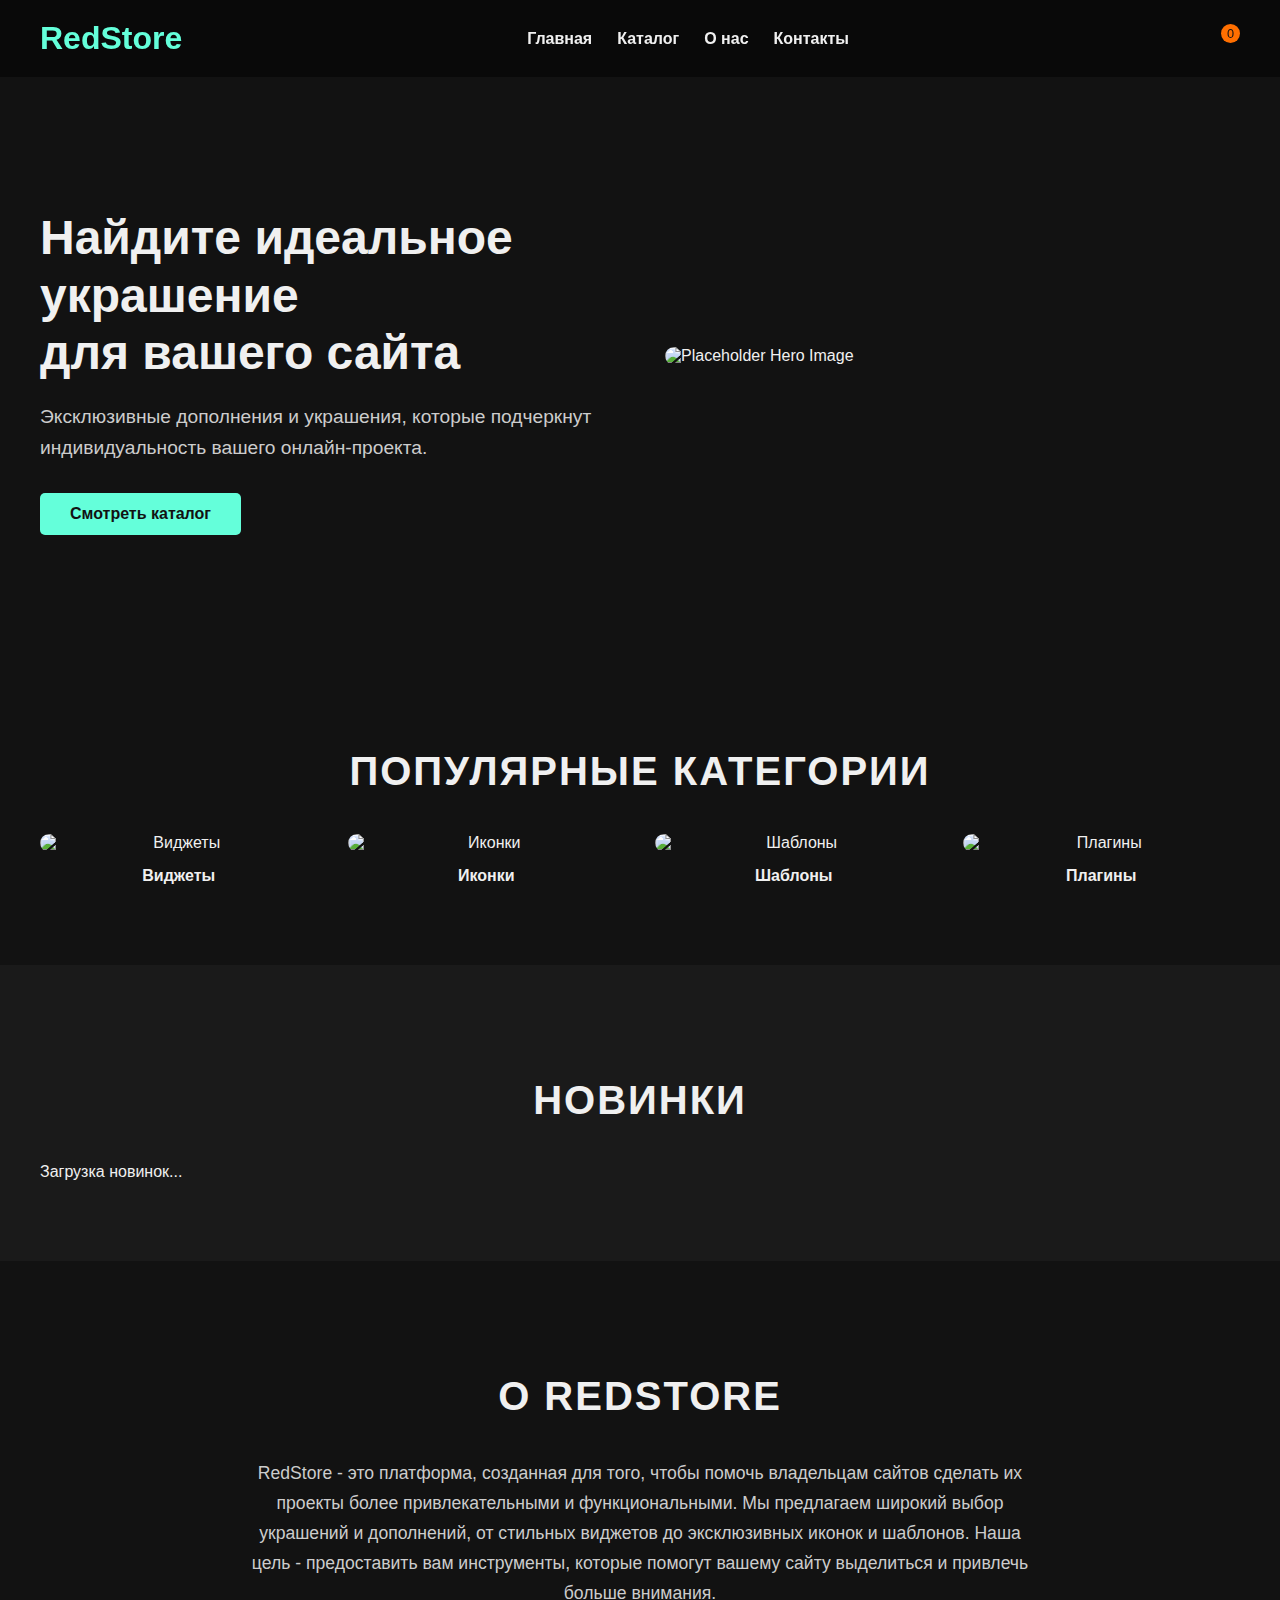
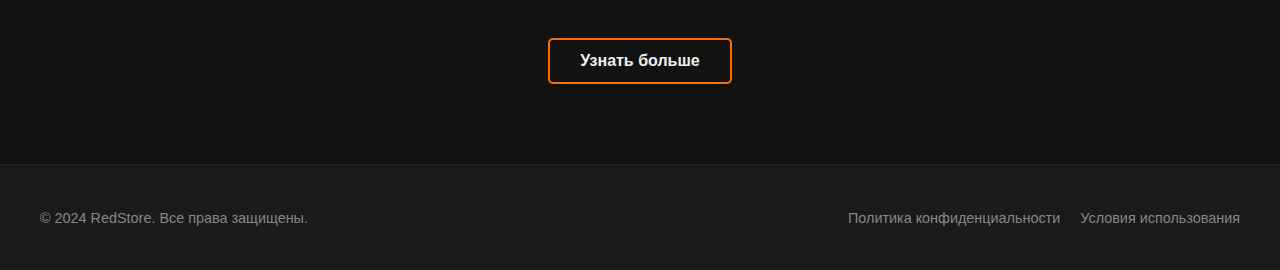
==== frontend/public/index.html @ 4d2565e5 "Update index.html" ====
<!DOCTYPE html>
<html lang="ru">
<head>
    <meta charset="UTF-8">
    <meta name="viewport" content="width=device-width, initial-scale=1.0">
    <title>RedStore - Украшения и дополнения для вашего сайта</title>
    <link rel="stylesheet" href="assets/css/style.css">
    <link rel="icon" href="assets/img/favicon.ico" type="image/x-icon"> <!-- Фавикон (позже замените) -->
</head>
<body>

    <header class="header">
        <div class="container header__container">
            <a href="/" class="logo">RedStore</a>
            <nav class="nav">
                <ul class="nav__list">
                    <li class="nav__item"><a href="/" class="nav__link">Главная</a></li>
                    <li class="nav__item"><a href="/catalog.html" class="nav__link">Каталог</a></li>
                    <li class="nav__item"><a href="#" class="nav__link">О нас</a></li>
                    <li class="nav__item"><a href="#" class="nav__link">Контакты</a></li>
                </ul>
            </nav>
            <div class="header__actions">
                <button class="search-button" aria-label="Поиск"><i class="icon-search"></i></button> <!-- Иконка поиска (добавим позже или используем SVG) -->
                <a href="#" class="cart-button" aria-label="Корзина"><i class="icon-cart"></i> <span class="cart-count">0</span></a> <!-- Иконка корзины (добавим позже или используем SVG) -->
            </div>
        </div>
    </header>

    <main class="main">
        <section class="hero">
            <div class="container hero__container">
                <div class="hero__content">
                    <h1 class="hero__title">Найдите идеальное украшение <br> для вашего сайта</h1>
                    <p class="hero__description">Эксклюзивные дополнения и украшения, которые подчеркнут индивидуальность вашего онлайн-проекта.</p>
                    <a href="/catalog.html" class="button button--primary">Смотреть каталог</a>
                </div>
                <div class="hero__image">
                    <img src="assets/img/hero-placeholder.png" alt="Placeholder Hero Image"> <!-- Замените на подходящее изображение -->
                </div>
            </div>
        </section>

        <section class="featured-categories">
            <div class="container featured-categories__container">
                <h2 class="section-title">Популярные категории</h2>
                <ul class="categories-list">
                    <!-- Категории будут загружены из JS -->
                </ul>
            </div>
        </section>

        <section class="new-arrivals">
            <div class="container new-arrivals__container">
                <h2 class="section-title">Новинки</h2>
                <div class="products-grid" id="homepage-products-grid"> <!-- Добавил id для JS -->
                    <!-- Товары будут загружены из JS -->
                    <div class="loading-message">Загрузка новинок...</div>
                </div>
            </div>
        </section>

        <section class="about-us">
            <div class="container about-us__container">
                <div class="about-us__content">
                    <h2 class="section-title">О RedStore</h2>
                    <p class="about-us__text">RedStore - это платформа, созданная для того, чтобы помочь владельцам сайтов сделать их проекты более привлекательными и функциональными. Мы предлагаем широкий выбор украшений и дополнений, от стильных виджетов до эксклюзивных иконок и шаблонов. Наша цель - предоставить вам инструменты, которые помогут вашему сайту выделиться и привлечь больше внимания.</p>
                    <a href="#" class="button button--secondary">Узнать больше</a>
                </div>
            </div>
        </section>
    </main>

    <footer class="footer">
        <div class="container footer__container">
            <p class="footer__copyright">© 2024 RedStore. Все права защищены.</p>
            <nav class="footer__nav">
                <ul class="footer__nav-list">
                    <li class="footer__nav-item"><a href="#" class="footer__nav-link">Политика конфиденциальности</a></li>
                    <li class="footer__nav-item"><a href="#" class="footer__nav-link">Условия использования</a></li>
                </ul>
            </nav>
        </div>
    </footer>

    <script src="assets/js/main.js"></script>
</body>
</html>
---- frontend/public/assets/css/style.css ----
/* Общие стили и переменные */
:root {
    --color-background: #121212; /* Темный фон */
    --color-text-primary: #f0f0f0; /* Основной текст */
    --color-accent-primary: #64ffda; /* Яркий акцентный цвет (бирюзовый) - можно заменить на другой неоновый цвет */
    --color-accent-secondary: #ff6f00; /* Второй акцентный цвет (оранжевый) - можно заменить на другой неоновый цвет */
    --font-family-primary: 'Arial', sans-serif; /* Основной шрифт */
    --container-width: 1200px;
}

body {
    font-family: var(--font-family-primary);
    background-color: var(--color-background);
    color: var(--color-text-primary);
    margin: 0;
    padding: 0;
    box-sizing: border-box;
}

.container {
    max-width: var(--container-width);
    margin: 0 auto;
    padding-left: 20px;
    padding-right: 20px;
}

.section-title {
    font-size: 2.5rem;
    font-weight: bold;
    margin-bottom: 40px;
    text-align: center;
    text-transform: uppercase; /* Можно добавить, чтобы было в стиле cyberpunk.net */
    letter-spacing: 2px; /* Можно добавить, чтобы было в стиле cyberpunk.net */
}

.button {
    display: inline-block;
    padding: 12px 30px;
    border-radius: 5px;
    text-decoration: none;
    font-weight: bold;
    transition: background-color 0.3s ease;
    border: none;
    cursor: pointer;
    text-align: center;
}

.button--primary {
    background-color: var(--color-accent-primary);
    color: var(--color-background);
}

.button--primary:hover {
    background-color: color-mix(in srgb, var(--color-accent-primary) 80%, black); /* Немного затемняем при наведении */
}

.button--secondary {
    background-color: transparent;
    color: var(--color-text-primary);
    border: 2px solid var(--color-accent-secondary);
}

.button--secondary:hover {
    background-color: var(--color-accent-secondary);
    color: var(--color-background);
}


/* Стили для шапки */
.header {
    background-color: rgba(0, 0, 0, 0.5); /* Полупрозрачный темный фон для шапки */
    padding: 20px 0;
    position: sticky; /* Фиксированная шапка при прокрутке */
    top: 0;
    z-index: 100; /* Чтобы шапка была поверх всего контента */
}

.header__container {
    display: flex;
    justify-content: space-between;
    align-items: center;
}

.logo {
    font-size: 2rem;
    font-weight: bold;
    color: var(--color-accent-primary);
    text-decoration: none;
}

.nav__list {
    list-style: none;
    padding: 0;
    margin: 0;
    display: flex;
}

.nav__item {
    margin-left: 25px;
}

.nav__link {
    text-decoration: none;
    color: var(--color-text-primary);
    font-weight: bold;
    transition: color 0.3s ease;
}

.nav__link:hover {
    color: var(--color-accent-primary);
}

.header__actions {
    display: flex;
    align-items: center;
}

.search-button,
.cart-button {
    background: none;
    border: none;
    color: var(--color-text-primary);
    font-size: 1.5rem;
    margin-left: 20px;
    cursor: pointer;
    transition: color 0.3s ease;
}

.search-button:hover,
.cart-button:hover {
    color: var(--color-accent-primary);
}

.cart-count {
    display: inline-block;
    background-color: var(--color-accent-secondary);
    color: var(--color-background);
    font-size: 0.8rem;
    padding: 2px 6px;
    border-radius: 50%;
    vertical-align: super;
}


/* Стили для секции Hero */
.hero {
    padding: 100px 0;
}

.hero__container {
    display: flex;
    align-items: center;
    gap: 50px; /* Расстояние между контентом и изображением */
}

.hero__content {
    flex: 1; /* Занимает доступное пространство */
}

.hero__title {
    font-size: 3rem;
    font-weight: bold;
    margin-bottom: 20px;
    line-height: 1.2;
}

.hero__description {
    font-size: 1.2rem;
    line-height: 1.6;
    margin-bottom: 30px;
    color: #ccc; /* Более приглушенный цвет для описания */
}

.hero__image {
    flex: 1;
    max-width: 50%; /* Ограничиваем максимальную ширину изображения */
}

.hero__image img {
    display: block; /* Убираем отступ снизу у inline-block элементов */
    width: 100%;
    border-radius: 10px; /* Скругление углов изображения */
}


/* Стили для секции Featured Categories */
.featured-categories {
    padding: 80px 0;
}

.categories-list {
    list-style: none;
    padding: 0;
    margin: 0;
    display: grid;
    grid-template-columns: repeat(auto-fit, minmax(200px, 1fr)); /* Адаптивная сетка категорий */
    gap: 30px;
}

.category-item {
    text-align: center;
}

.category-link {
    display: block;
    text-decoration: none;
    color: var(--color-text-primary);
    transition: transform 0.3s ease;
}

.category-link:hover {
    transform: scale(1.05); /* Небольшое увеличение при наведении */
}

.category-item img {
    display: block;
    width: 100%;
    border-radius: 10px;
    margin-bottom: 15px;
}

.category-name {
    font-weight: bold;
    display: block;
}


/* Стили для секции New Arrivals */
.new-arrivals {
    padding: 80px 0;
    background-color: #1a1a1a; /* Чуть более светлый фон для секции новинок */
}

.products-grid {
    display: grid;
    grid-template-columns: repeat(auto-fit, minmax(250px, 1fr)); /* Адаптивная сетка товаров */
    gap: 30px;
}

.product-card {
    background-color: #222; /* Карточки товаров немного светлее фона секции */
    border-radius: 10px;
    overflow: hidden; /* Обрезаем контент, выходящий за границы borderRadius */
    transition: transform 0.3s ease, box-shadow 0.3s ease;
}

.product-card:hover {
    transform: translateY(-5px); /* Поднимаем карточку при наведении */
    box-shadow: 0 10px 20px rgba(0, 0, 0, 0.4); /* Добавляем тень при наведении */
}

.product-card__link {
    display: block;
    text-decoration: none;
    color: var(--color-text-primary);
    padding: 20px;
}

.product-card__image {
    display: block;
    width: 100%;
    border-radius: 10px;
    margin-bottom: 15px;
}

.product-card__title {
    font-size: 1.2rem;
    font-weight: bold;
    margin-bottom: 10px;
}

.product-card__price {
    font-size: 1rem;
    color: var(--color-accent-primary);
    font-weight: bold;
}


/* Стили для секции About Us */
.about-us {
    padding: 80px 0;
}

.about-us__container {
    display: flex;
    justify-content: center; /* Центрируем контент по горизонтали */
    text-align: center; /* Центрируем текст внутри блока */
}

.about-us__content {
    max-width: 800px; /* Ограничиваем ширину контента */
}

.about-us__text {
    font-size: 1.1rem;
    line-height: 1.7;
    color: #ccc;
    margin-bottom: 30px;
}


/* Стили для футера */
.footer {
    background-color: #1a1a1a;
    padding: 30px 0;
    border-top: 1px solid #222; /* Разделительная линия сверху */
}

.footer__container {
    display: flex;
    justify-content: space-between;
    align-items: center;
}

.footer__copyright {
    font-size: 0.9rem;
    color: #888;
}

.footer__nav-list {
    list-style: none;
    padding: 0;
    margin: 0;
    display: flex;
}

.footer__nav-item {
    margin-left: 20px;
}

.footer__nav-link {
    text-decoration: none;
    color: #888;
    font-size: 0.9rem;
    transition: color 0.3s ease;
}

.footer__nav-link:hover {
    color: var(--color-text-primary);
}


/* Адаптивность (пока базово) */
@media (max-width: 768px) {
    .container {
        padding-left: 15px;
        padding-right: 15px;
    }

    .section-title {
        font-size: 2rem;
        margin-bottom: 30px;
    }

    .hero {
        padding: 60px 0;
    }

    .hero__container {
        flex-direction: column; /* Вертикальное расположение на мобильных */
        text-align: center; /* Центрируем текст на мобильных */
        gap: 30px;
    }

    .hero__image {
        max-width: 80%; /* Уменьшаем ширину изображения на мобильных */
    }

    .featured-categories {
        padding: 60px 0;
    }

    .new-arrivals {
        padding: 60px 0;
    }

    .about-us {
        padding: 60px 0;
    }

    .footer {
        padding: 20px 0;
    }

    .footer__container {
        flex-direction: column;
        text-align: center;
    }

    .footer__nav-list {
        margin-top: 15px;
        justify-content: center;
    }

    .footer__nav-item {
        margin-left: 15px;
        margin-right: 15px;
    }
  }
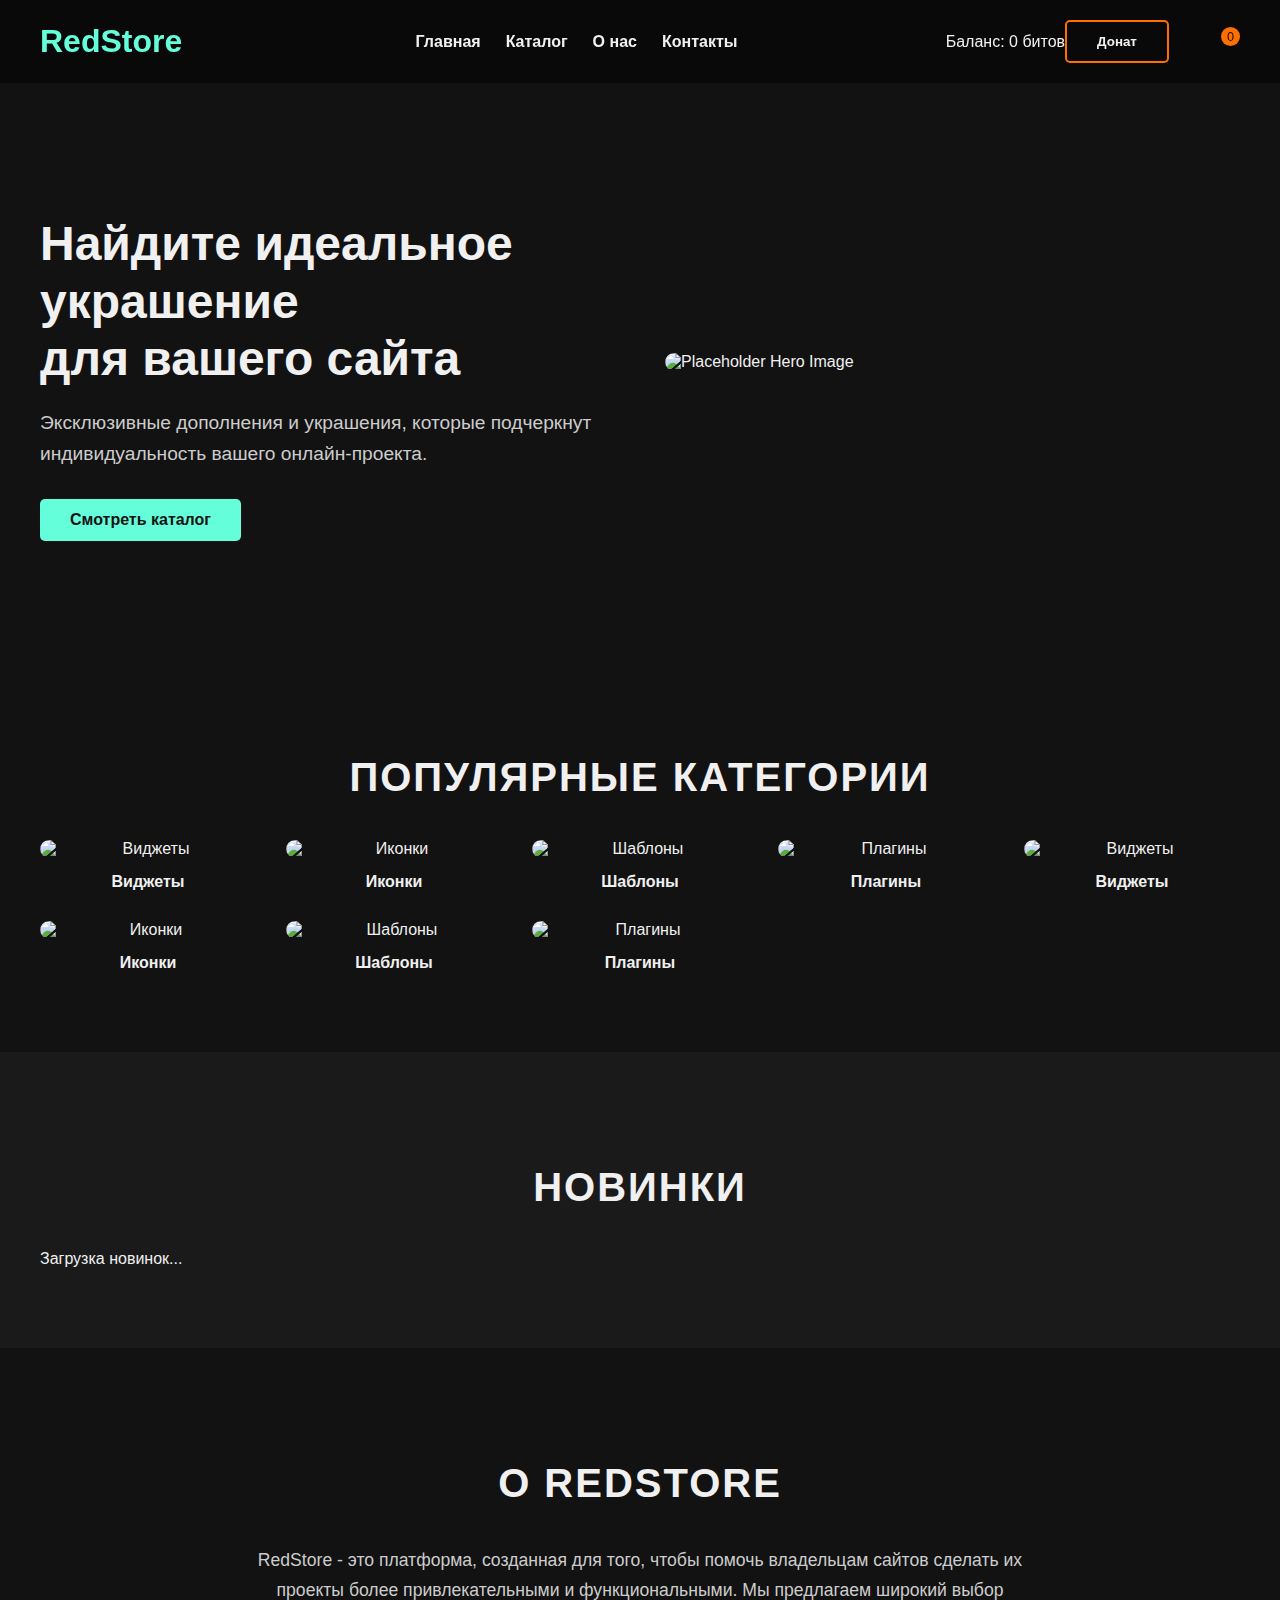
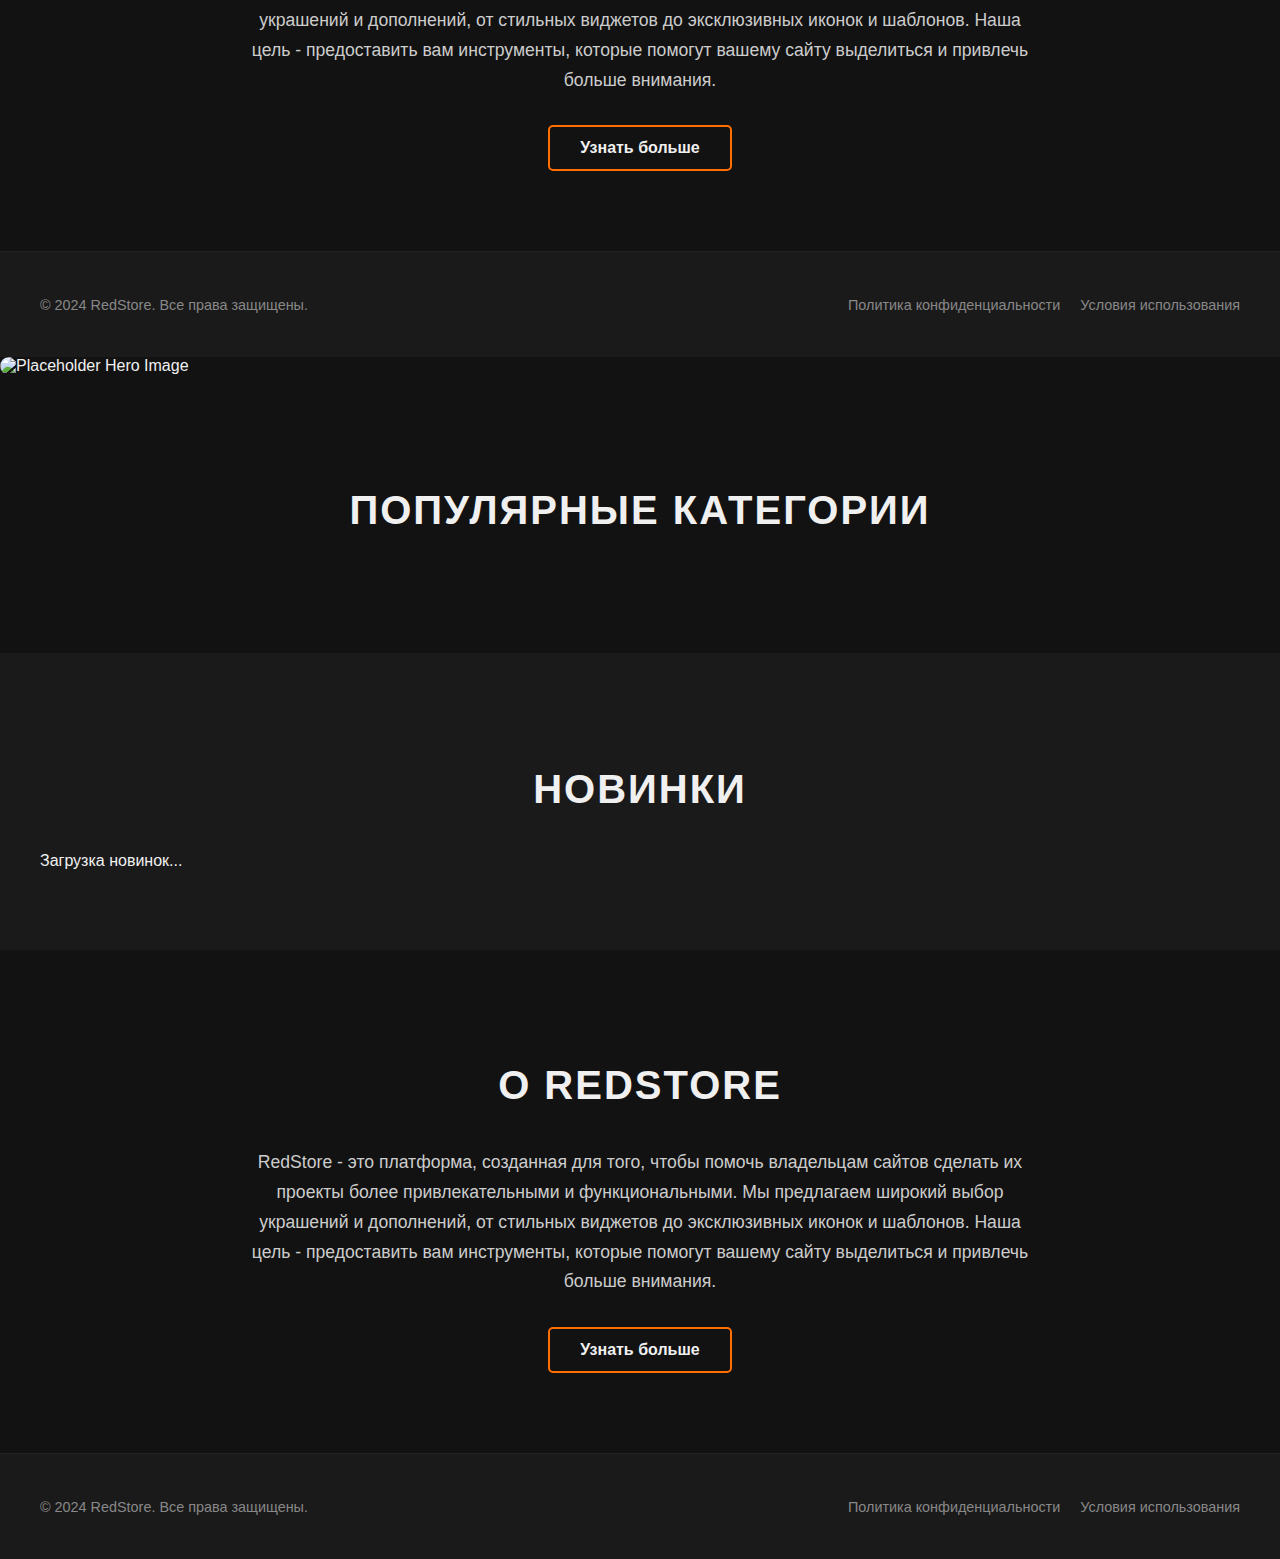
==== commit 26f9a59f: "Update index.html" ====
--- a/frontend/public/index.html
+++ b/frontend/public/index.html
@@ -21,6 +21,8 @@
                 </ul>
             </nav>
             <div class="header__actions">
+                <span class="bits-balance">Баланс: <span id="user-bits">0</span> битов</span> <!-- Placeholder баланса -->
+                <button class="donate-button button button--secondary">Донат</button> <!-- Кнопка Донат -->
                 <button class="search-button" aria-label="Поиск"><i class="icon-search"></i></button> <!-- Иконка поиска (добавим позже или используем SVG) -->
                 <a href="#" class="cart-button" aria-label="Корзина"><i class="icon-cart"></i> <span class="cart-count">0</span></a> <!-- Иконка корзины (добавим позже или используем SVG) -->
             </div>
@@ -85,4 +87,55 @@
 
     <script src="assets/js/main.js"></script>
 </body>
+</html>                </div>
+                <div class="hero__image">
+                    <img src="assets/img/hero-placeholder.png" alt="Placeholder Hero Image"> <!-- Замените на подходящее изображение -->
+                </div>
+            </div>
+        </section>
+
+        <section class="featured-categories">
+            <div class="container featured-categories__container">
+                <h2 class="section-title">Популярные категории</h2>
+                <ul class="categories-list">
+                    <!-- Категории будут загружены из JS -->
+                </ul>
+            </div>
+        </section>
+
+        <section class="new-arrivals">
+            <div class="container new-arrivals__container">
+                <h2 class="section-title">Новинки</h2>
+                <div class="products-grid" id="homepage-products-grid"> <!-- Добавил id для JS -->
+                    <!-- Товары будут загружены из JS -->
+                    <div class="loading-message">Загрузка новинок...</div>
+                </div>
+            </div>
+        </section>
+
+        <section class="about-us">
+            <div class="container about-us__container">
+                <div class="about-us__content">
+                    <h2 class="section-title">О RedStore</h2>
+                    <p class="about-us__text">RedStore - это платформа, созданная для того, чтобы помочь владельцам сайтов сделать их проекты более привлекательными и функциональными. Мы предлагаем широкий выбор украшений и дополнений, от стильных виджетов до эксклюзивных иконок и шаблонов. Наша цель - предоставить вам инструменты, которые помогут вашему сайту выделиться и привлечь больше внимания.</p>
+                    <a href="#" class="button button--secondary">Узнать больше</a>
+                </div>
+            </div>
+        </section>
+    </main>
+
+    <footer class="footer">
+        <div class="container footer__container">
+            <p class="footer__copyright">© 2024 RedStore. Все права защищены.</p>
+            <nav class="footer__nav">
+                <ul class="footer__nav-list">
+                    <li class="footer__nav-item"><a href="#" class="footer__nav-link">Политика конфиденциальности</a></li>
+                    <li class="footer__nav-item"><a href="#" class="footer__nav-link">Условия использования</a></li>
+                </ul>
+            </nav>
+        </div>
+    </footer>
+
+    <script src="assets/js/main.js"></script>
+</body>
 </html>
--- a/frontend/public/assets/css/style.css
+++ b/frontend/public/assets/css/style.css
@@ -110,6 +110,10 @@
     color: var(--color-accent-primary);
 }
 
+.nav__link--active {
+    color: var(--color-accent-primary); /* Выделение активной ссылки */
+}
+
 .header__actions {
     display: flex;
     align-items: center;
@@ -340,6 +344,33 @@
 }
 
 
+/* Стили для страницы каталога */
+
+/* Стили для секции Catalog Hero */
+.catalog-hero {
+    padding: 80px 0 60px 0; /* Меньше отступа снизу, чем у main hero */
+    text-align: center;
+}
+
+.catalog-hero__container {
+    max-width: 800px; /* Ограничиваем ширину контента */
+    margin: 0 auto;
+}
+
+.catalog-hero__title {
+    font-size: 3rem;
+    font-weight: bold;
+    margin-bottom: 20px;
+    line-height: 1.2;
+}
+
+.catalog-hero__description {
+    font-size: 1.2rem;
+    line-height: 1.6;
+    color: #ccc;
+}
+
+
 /* Адаптивность (пока базово) */
 @media (max-width: 768px) {
     .container {
@@ -396,4 +427,374 @@
         margin-left: 15px;
         margin-right: 15px;
     }
+
+    .catalog-hero {
+        padding: 60px 0 40px 0; /* Меньше отступы на мобильных */
+    }
+
+    .catalog-hero__title {
+        font-size: 2.5rem;
+    }
+        }    display: inline-block;
+    padding: 12px 30px;
+    border-radius: 5px;
+    text-decoration: none;
+    font-weight: bold;
+    transition: background-color 0.3s ease;
+    border: none;
+    cursor: pointer;
+    text-align: center;
+}
+
+.button--primary {
+    background-color: var(--color-accent-primary);
+    color: var(--color-background);
+}
+
+.button--primary:hover {
+    background-color: color-mix(in srgb, var(--color-accent-primary) 80%, black); /* Немного затемняем при наведении */
+}
+
+.button--secondary {
+    background-color: transparent;
+    color: var(--color-text-primary);
+    border: 2px solid var(--color-accent-secondary);
+}
+
+.button--secondary:hover {
+    background-color: var(--color-accent-secondary);
+    color: var(--color-background);
+}
+
+
+/* Стили для шапки */
+.header {
+    background-color: rgba(0, 0, 0, 0.5); /* Полупрозрачный темный фон для шапки */
+    padding: 20px 0;
+    position: sticky; /* Фиксированная шапка при прокрутке */
+    top: 0;
+    z-index: 100; /* Чтобы шапка была поверх всего контента */
+}
+
+.header__container {
+    display: flex;
+    justify-content: space-between;
+    align-items: center;
+}
+
+.logo {
+    font-size: 2rem;
+    font-weight: bold;
+    color: var(--color-accent-primary);
+    text-decoration: none;
+}
+
+.nav__list {
+    list-style: none;
+    padding: 0;
+    margin: 0;
+    display: flex;
+}
+
+.nav__item {
+    margin-left: 25px;
+}
+
+.nav__link {
+    text-decoration: none;
+    color: var(--color-text-primary);
+    font-weight: bold;
+    transition: color 0.3s ease;
+}
+
+.nav__link:hover {
+    color: var(--color-accent-primary);
+}
+
+.header__actions {
+    display: flex;
+    align-items: center;
+}
+
+.search-button,
+.cart-button {
+    background: none;
+    border: none;
+    color: var(--color-text-primary);
+    font-size: 1.5rem;
+    margin-left: 20px;
+    cursor: pointer;
+    transition: color 0.3s ease;
+}
+
+.search-button:hover,
+.cart-button:hover {
+    color: var(--color-accent-primary);
+}
+
+.cart-count {
+    display: inline-block;
+    background-color: var(--color-accent-secondary);
+    color: var(--color-background);
+    font-size: 0.8rem;
+    padding: 2px 6px;
+    border-radius: 50%;
+    vertical-align: super;
+}
+
+
+/* Стили для секции Hero */
+.hero {
+    padding: 100px 0;
+}
+
+.hero__container {
+    display: flex;
+    align-items: center;
+    gap: 50px; /* Расстояние между контентом и изображением */
+}
+
+.hero__content {
+    flex: 1; /* Занимает доступное пространство */
+}
+
+.hero__title {
+    font-size: 3rem;
+    font-weight: bold;
+    margin-bottom: 20px;
+    line-height: 1.2;
+}
+
+.hero__description {
+    font-size: 1.2rem;
+    line-height: 1.6;
+    margin-bottom: 30px;
+    color: #ccc; /* Более приглушенный цвет для описания */
+}
+
+.hero__image {
+    flex: 1;
+    max-width: 50%; /* Ограничиваем максимальную ширину изображения */
+}
+
+.hero__image img {
+    display: block; /* Убираем отступ снизу у inline-block элементов */
+    width: 100%;
+    border-radius: 10px; /* Скругление углов изображения */
+}
+
+
+/* Стили для секции Featured Categories */
+.featured-categories {
+    padding: 80px 0;
+}
+
+.categories-list {
+    list-style: none;
+    padding: 0;
+    margin: 0;
+    display: grid;
+    grid-template-columns: repeat(auto-fit, minmax(200px, 1fr)); /* Адаптивная сетка категорий */
+    gap: 30px;
+}
+
+.category-item {
+    text-align: center;
+}
+
+.category-link {
+    display: block;
+    text-decoration: none;
+    color: var(--color-text-primary);
+    transition: transform 0.3s ease;
+}
+
+.category-link:hover {
+    transform: scale(1.05); /* Небольшое увеличение при наведении */
+}
+
+.category-item img {
+    display: block;
+    width: 100%;
+    border-radius: 10px;
+    margin-bottom: 15px;
+}
+
+.category-name {
+    font-weight: bold;
+    display: block;
+}
+
+
+/* Стили для секции New Arrivals */
+.new-arrivals {
+    padding: 80px 0;
+    background-color: #1a1a1a; /* Чуть более светлый фон для секции новинок */
+}
+
+.products-grid {
+    display: grid;
+    grid-template-columns: repeat(auto-fit, minmax(250px, 1fr)); /* Адаптивная сетка товаров */
+    gap: 30px;
+}
+
+.product-card {
+    background-color: #222; /* Карточки товаров немного светлее фона секции */
+    border-radius: 10px;
+    overflow: hidden; /* Обрезаем контент, выходящий за границы borderRadius */
+    transition: transform 0.3s ease, box-shadow 0.3s ease;
+}
+
+.product-card:hover {
+    transform: translateY(-5px); /* Поднимаем карточку при наведении */
+    box-shadow: 0 10px 20px rgba(0, 0, 0, 0.4); /* Добавляем тень при наведении */
+}
+
+.product-card__link {
+    display: block;
+    text-decoration: none;
+    color: var(--color-text-primary);
+    padding: 20px;
+}
+
+.product-card__image {
+    display: block;
+    width: 100%;
+    border-radius: 10px;
+    margin-bottom: 15px;
+}
+
+.product-card__title {
+    font-size: 1.2rem;
+    font-weight: bold;
+    margin-bottom: 10px;
+}
+
+.product-card__price {
+    font-size: 1rem;
+    color: var(--color-accent-primary);
+    font-weight: bold;
+}
+
+
+/* Стили для секции About Us */
+.about-us {
+    padding: 80px 0;
+}
+
+.about-us__container {
+    display: flex;
+    justify-content: center; /* Центрируем контент по горизонтали */
+    text-align: center; /* Центрируем текст внутри блока */
+}
+
+.about-us__content {
+    max-width: 800px; /* Ограничиваем ширину контента */
+}
+
+.about-us__text {
+    font-size: 1.1rem;
+    line-height: 1.7;
+    color: #ccc;
+    margin-bottom: 30px;
+}
+
+
+/* Стили для футера */
+.footer {
+    background-color: #1a1a1a;
+    padding: 30px 0;
+    border-top: 1px solid #222; /* Разделительная линия сверху */
+}
+
+.footer__container {
+    display: flex;
+    justify-content: space-between;
+    align-items: center;
+}
+
+.footer__copyright {
+    font-size: 0.9rem;
+    color: #888;
+}
+
+.footer__nav-list {
+    list-style: none;
+    padding: 0;
+    margin: 0;
+    display: flex;
+}
+
+.footer__nav-item {
+    margin-left: 20px;
+}
+
+.footer__nav-link {
+    text-decoration: none;
+    color: #888;
+    font-size: 0.9rem;
+    transition: color 0.3s ease;
+}
+
+.footer__nav-link:hover {
+    color: var(--color-text-primary);
+}
+
+
+/* Адаптивность (пока базово) */
+@media (max-width: 768px) {
+    .container {
+        padding-left: 15px;
+        padding-right: 15px;
+    }
+
+    .section-title {
+        font-size: 2rem;
+        margin-bottom: 30px;
+    }
+
+    .hero {
+        padding: 60px 0;
+    }
+
+    .hero__container {
+        flex-direction: column; /* Вертикальное расположение на мобильных */
+        text-align: center; /* Центрируем текст на мобильных */
+        gap: 30px;
+    }
+
+    .hero__image {
+        max-width: 80%; /* Уменьшаем ширину изображения на мобильных */
+    }
+
+    .featured-categories {
+        padding: 60px 0;
+    }
+
+    .new-arrivals {
+        padding: 60px 0;
+    }
+
+    .about-us {
+        padding: 60px 0;
+    }
+
+    .footer {
+        padding: 20px 0;
+    }
+
+    .footer__container {
+        flex-direction: column;
+        text-align: center;
+    }
+
+    .footer__nav-list {
+        margin-top: 15px;
+        justify-content: center;
+    }
+
+    .footer__nav-item {
+        margin-left: 15px;
+        margin-right: 15px;
+    }
   }
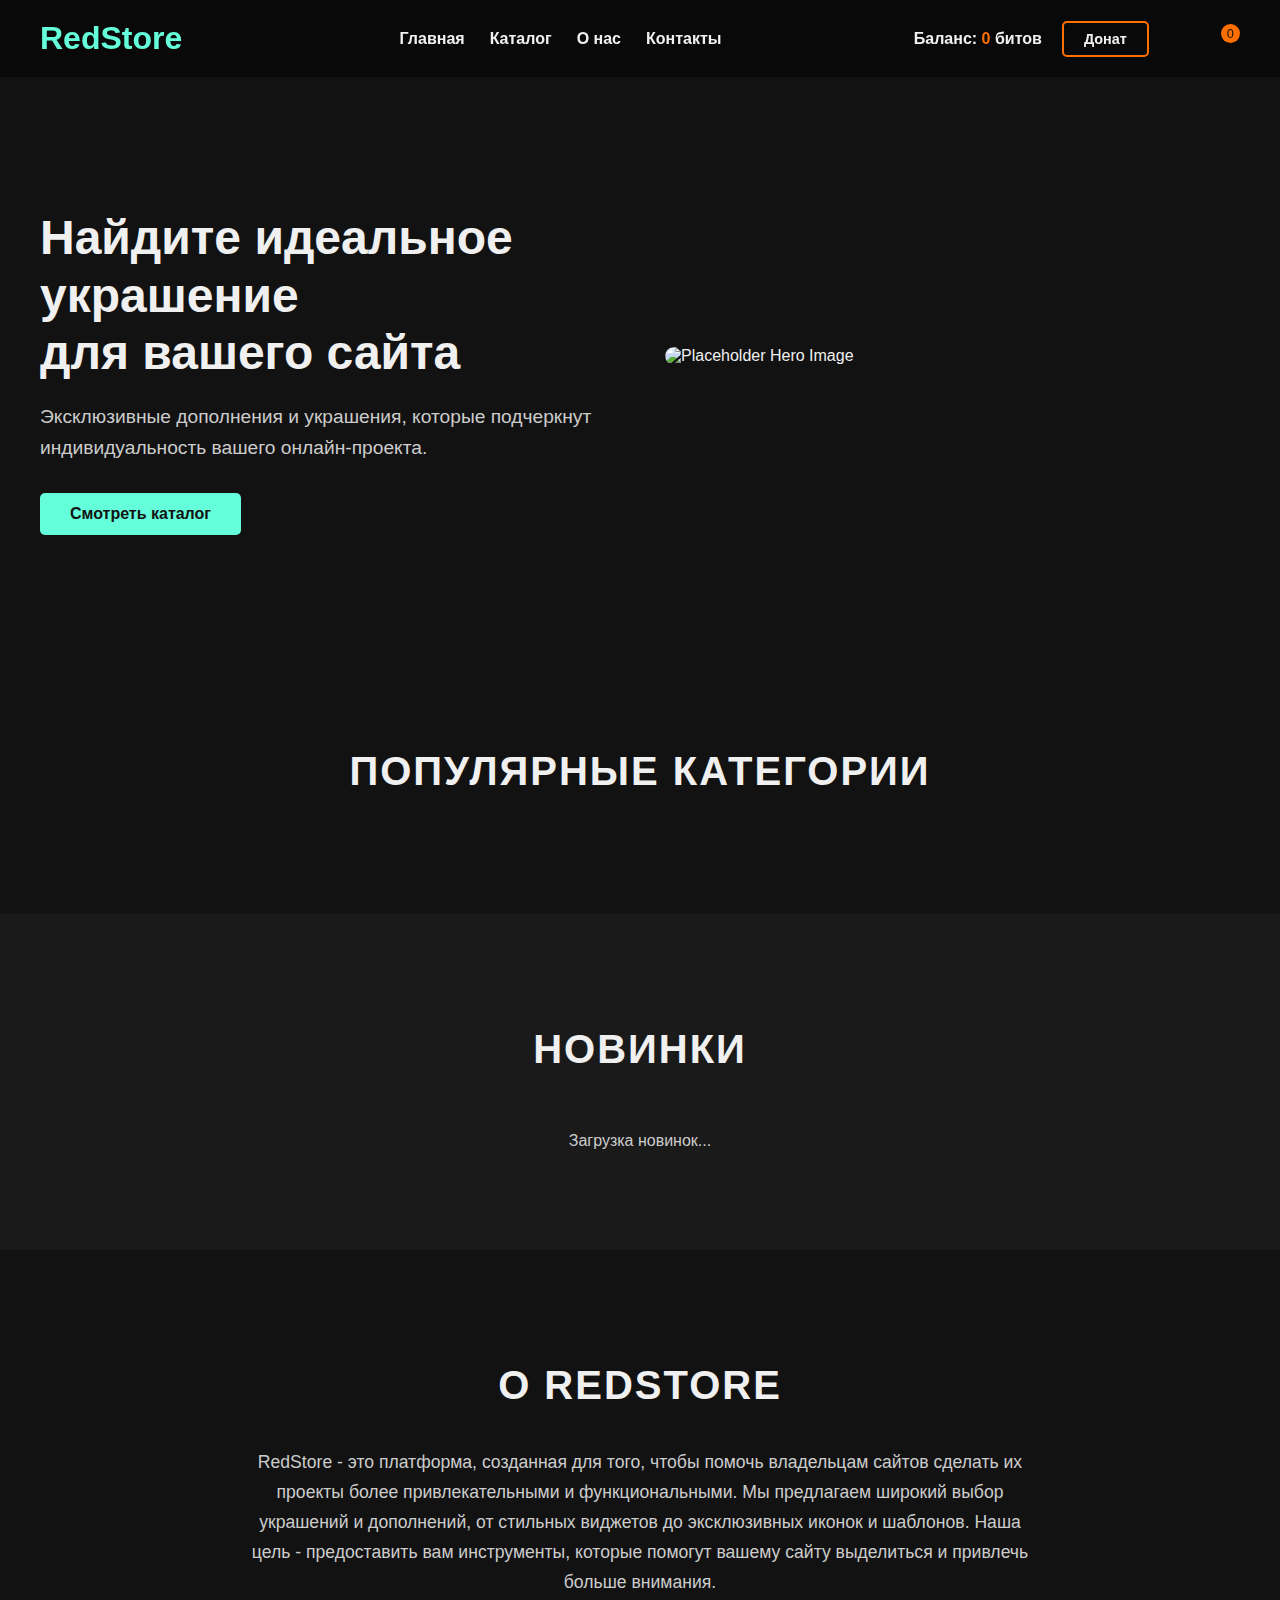
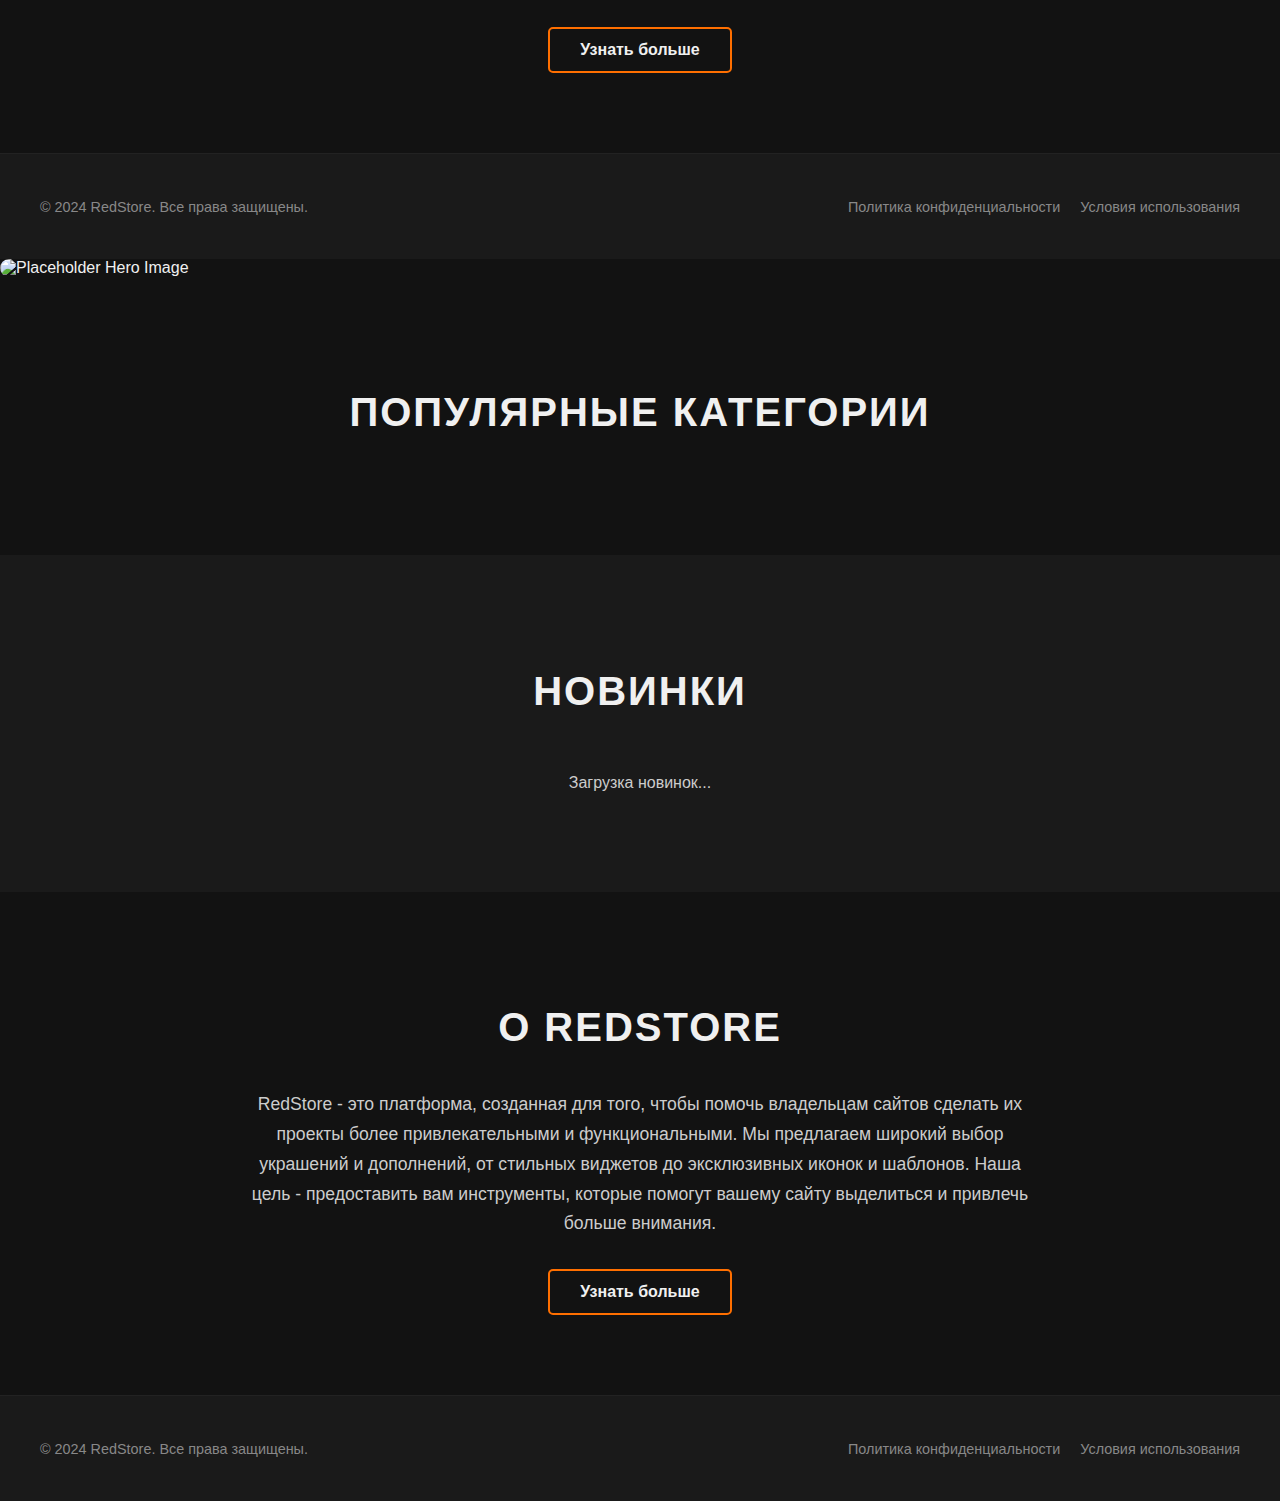
==== commit 74942cf3: "Update index.html" ====
--- a/frontend/public/index.html
+++ b/frontend/public/index.html
@@ -4,7 +4,18 @@
     <meta charset="UTF-8">
     <meta name="viewport" content="width=device-width, initial-scale=1.0">
     <title>RedStore - Украшения и дополнения для вашего сайта</title>
-    <link rel="stylesheet" href="assets/css/style.css">
+    <head>
+    <meta charset="UTF-8">
+    <meta name="viewport" content="width=device-width, initial-scale=1.0">
+    <title>RedStore - Украшения и дополнения для вашего сайта</title>
+    <link rel="stylesheet" href="assets/css/general.css"> <!-- Общие стили ПЕРВЫМ -->
+    <link rel="stylesheet" href="assets/css/header.css">
+    <link rel="stylesheet" href="assets/css/hero.css">
+    <link rel="stylesheet" href="assets/css/categories.css">
+    <link rel="stylesheet" href="assets/css/products.css">
+    <link rel="stylesheet" href="assets/css/about-us.css">
+    <link rel="stylesheet" href="assets/css/footer.css">
+    <link rel="stylesheet" href="assets/css/responsive.css"> <!-- Адаптивные стили ПОСЛЕДНИМ -->
     <link rel="icon" href="assets/img/favicon.ico" type="image/x-icon"> <!-- Фавикон (позже замените) -->
 </head>
 <body>
--- a/frontend/public/assets/css/general.css
+++ b/frontend/public/assets/css/general.css
@@ -0,0 +1,85 @@
+/* Общие стили и переменные */
+:root {
+    --color-background: #121212; /* Темный фон */
+    --color-text-primary: #f0f0f0; /* Основной текст */
+    --color-accent-primary: #64ffda; /* Яркий акцентный цвет (бирюзовый) - можно заменить на другой неоновый цвет */
+    --color-accent-secondary: #ff6f00; /* Второй акцентный цвет (оранжевый) - можно заменить на другой неоновый цвет */
+    --font-family-primary: 'Arial', sans-serif; /* Основной шрифт */
+    --container-width: 1200px;
+}
+
+body {
+    font-family: var(--font-family-primary);
+    background-color: var(--color-background);
+    color: var(--color-text-primary);
+    margin: 0;
+    padding: 0;
+    box-sizing: border-box;
+}
+
+.container {
+    max-width: var(--container-width);
+    margin: 0 auto;
+    padding-left: 20px;
+    padding-right: 20px;
+}
+
+.section-title {
+    font-size: 2.5rem;
+    font-weight: bold;
+    margin-bottom: 40px;
+    text-align: center;
+    text-transform: uppercase; /* Можно добавить, чтобы было в стиле cyberpunk.net */
+    letter-spacing: 2px; /* Можно добавить, чтобы было в стиле cyberpunk.net */
+}
+
+.button {
+    display: inline-block;
+    padding: 12px 30px;
+    border-radius: 5px;
+    text-decoration: none;
+    font-weight: bold;
+    transition: background-color 0.3s ease;
+    border: none;
+    cursor: pointer;
+    text-align: center;
+}
+
+.button--primary {
+    background-color: var(--color-accent-primary);
+    color: var(--color-background);
+}
+
+.button--primary:hover {
+    background-color: color-mix(in srgb, var(--color-accent-primary) 80%, black); /* Немного затемняем при наведении */
+}
+
+.button--secondary {
+    background-color: transparent;
+    color: var(--color-text-primary);
+    border: 2px solid var(--color-accent-secondary);
+}
+
+.button--secondary:hover {
+    background-color: var(--color-accent-secondary);
+    color: var(--color-background);
+}
+
+.currency {
+    font-size: 0.8rem;
+    font-weight: normal;
+    color: #aaa; /* Менее яркий цвет для обозначения валюты */
+    margin-left: 3px;
+}
+
+.loading-message,
+.error-message,
+.empty-catalog {
+    text-align: center;
+    padding: 20px;
+    color: #ccc;
+}
+
+.error-message {
+    color: var(--color-accent-secondary);
+}
--- a/frontend/public/assets/css/header.css
+++ b/frontend/public/assets/css/header.css
@@ -0,0 +1,94 @@
+/* Стили для шапки */
+.header {
+    background-color: rgba(0, 0, 0, 0.5); /* Полупрозрачный темный фон для шапки */
+    padding: 20px 0;
+    position: sticky; /* Фиксированная шапка при прокрутке */
+    top: 0;
+    z-index: 100; /* Чтобы шапка была поверх всего контента */
+}
+
+.header__container {
+    display: flex;
+    justify-content: space-between;
+    align-items: center;
+}
+
+.logo {
+    font-size: 2rem;
+    font-weight: bold;
+    color: var(--color-accent-primary);
+    text-decoration: none;
+}
+
+.nav__list {
+    list-style: none;
+    padding: 0;
+    margin: 0;
+    display: flex;
+}
+
+.nav__item {
+    margin-left: 25px;
+}
+
+.nav__link {
+    text-decoration: none;
+    color: var(--color-text-primary);
+    font-weight: bold;
+    transition: color 0.3s ease;
+}
+
+.nav__link:hover {
+    color: var(--color-accent-primary);
+}
+
+.nav__link--active {
+    color: var(--color-accent-primary); /* Выделение активной ссылки */
+}
+
+.header__actions {
+    display: flex;
+    align-items: center;
+}
+
+.bits-balance {
+    color: var(--color-text-primary);
+    font-weight: bold;
+    margin-right: 20px;
+}
+
+.bits-balance span {
+    color: var(--color-accent-secondary); /* Выделяем количество битов акцентным цветом */
+}
+
+.donate-button {
+    padding: 8px 20px;
+    font-size: 0.9rem;
+    margin-right: 20px;
+}
+
+.search-button,
+.cart-button {
+    background: none;
+    border: none;
+    color: var(--color-text-primary);
+    font-size: 1.5rem;
+    margin-left: 20px;
+    cursor: pointer;
+    transition: color 0.3s ease;
+}
+
+.search-button:hover,
+.cart-button:hover {
+    color: var(--color-accent-primary);
+}
+
+.cart-count {
+    display: inline-block;
+    background-color: var(--color-accent-secondary);
+    color: var(--color-background);
+    font-size: 0.8rem;
+    padding: 2px 6px;
+    border-radius: 50%;
+    vertical-align: super;
+}
--- a/frontend/public/assets/css/hero.css
+++ b/frontend/public/assets/css/hero.css
@@ -0,0 +1,39 @@
+/* Стили для секции Hero */
+.hero {
+    padding: 100px 0;
+}
+
+.hero__container {
+    display: flex;
+    align-items: center;
+    gap: 50px; /* Расстояние между контентом и изображением */
+}
+
+.hero__content {
+    flex: 1; /* Занимает доступное пространство */
+}
+
+.hero__title {
+    font-size: 3rem;
+    font-weight: bold;
+    margin-bottom: 20px;
+    line-height: 1.2;
+}
+
+.hero__description {
+    font-size: 1.2rem;
+    line-height: 1.6;
+    margin-bottom: 30px;
+    color: #ccc; /* Более приглушенный цвет для описания */
+}
+
+.hero__image {
+    flex: 1;
+    max-width: 50%; /* Ограничиваем максимальную ширину изображения */
+}
+
+.hero__image img {
+    display: block; /* Убираем отступ снизу у inline-block элементов */
+    width: 100%;
+    border-radius: 10px; /* Скругление углов изображения */
+}
--- a/frontend/public/assets/css/categories.css
+++ b/frontend/public/assets/css/categories.css
@@ -0,0 +1,40 @@
+/* Стили для секции Featured Categories */
+.featured-categories {
+    padding: 80px 0;
+}
+
+.categories-list {
+    list-style: none;
+    padding: 0;
+    margin: 0;
+    display: grid;
+    grid-template-columns: repeat(auto-fit, minmax(200px, 1fr)); /* Адаптивная сетка категорий */
+    gap: 30px;
+}
+
+.category-item {
+    text-align: center;
+}
+
+.category-link {
+    display: block;
+    text-decoration: none;
+    color: var(--color-text-primary);
+    transition: transform 0.3s ease;
+}
+
+.category-link:hover {
+    transform: scale(1.05); /* Небольшое увеличение при наведении */
+}
+
+.category-item img {
+    display: block;
+    width: 100%;
+    border-radius: 10px;
+    margin-bottom: 15px;
+}
+
+.category-name {
+    font-weight: bold;
+    display: block;
+}
--- a/frontend/public/assets/css/products.css
+++ b/frontend/public/assets/css/products.css
@@ -0,0 +1,51 @@
+/* Стили для секций New Arrivals и Product List (каталог) */
+
+/* Стили для секции New Arrivals */
+.new-arrivals {
+    padding: 80px 0;
+    background-color: #1a1a1a; /* Чуть более светлый фон для секции новинок */
+}
+
+.products-grid {
+    display: grid;
+    grid-template-columns: repeat(auto-fit, minmax(250px, 1fr)); /* Адаптивная сетка товаров */
+    gap: 30px;
+}
+
+.product-card {
+    background-color: #222; /* Карточки товаров немного светлее фона секции */
+    border-radius: 10px;
+    overflow: hidden; /* Обрезаем контент, выходящий за границы borderRadius */
+    transition: transform 0.3s ease, box-shadow 0.3s ease;
+}
+
+.product-card:hover {
+    transform: translateY(-5px); /* Поднимаем карточку при наведении */
+    box-shadow: 0 10px 20px rgba(0, 0, 0, 0.4); /* Добавляем тень при наведении */
+}
+
+.product-card__link {
+    display: block;
+    text-decoration: none;
+    color: var(--color-text-primary);
+    padding: 20px;
+}
+
+.product-card__image {
+    display: block;
+    width: 100%;
+    border-radius: 10px;
+    margin-bottom: 15px;
+}
+
+.product-card__title {
+    font-size: 1.2rem;
+    font-weight: bold;
+    margin-bottom: 10px;
+}
+
+.product-card__price {
+    font-size: 1rem;
+    color: var(--color-accent-primary);
+    font-weight: bold;
+}
--- a/frontend/public/assets/css/about-us.css
+++ b/frontend/public/assets/css/about-us.css
@@ -0,0 +1,21 @@
+/* Стили для секции About Us */
+.about-us {
+    padding: 80px 0;
+}
+
+.about-us__container {
+    display: flex;
+    justify-content: center; /* Центрируем контент по горизонтали */
+    text-align: center; /* Центрируем текст внутри блока */
+}
+
+.about-us__content {
+    max-width: 800px; /* Ограничиваем ширину контента */
+}
+
+.about-us__text {
+    font-size: 1.1rem;
+    line-height: 1.7;
+    color: #ccc;
+    margin-bottom: 30px;
+}
--- a/frontend/public/assets/css/footer.css
+++ b/frontend/public/assets/css/footer.css
@@ -0,0 +1,39 @@
+/* Стили для футера */
+.footer {
+    background-color: #1a1a1a;
+    padding: 30px 0;
+    border-top: 1px solid #222; /* Разделительная линия сверху */
+}
+
+.footer__container {
+    display: flex;
+    justify-content: space-between;
+    align-items: center;
+}
+
+.footer__copyright {
+    font-size: 0.9rem;
+    color: #888;
+}
+
+.footer__nav-list {
+    list-style: none;
+    padding: 0;
+    margin: 0;
+    display: flex;
+}
+
+.footer__nav-item {
+    margin-left: 20px;
+}
+
+.footer__nav-link {
+    text-decoration: none;
+    color: #888;
+    font-size: 0.9rem;
+    transition: color 0.3s ease;
+}
+
+.footer__nav-link:hover {
+    color: var(--color-text-primary);
+}
--- a/frontend/public/assets/css/responsive.css
+++ b/frontend/public/assets/css/responsive.css
@@ -0,0 +1,73 @@
+/* Адаптивность (пока базово) */
+@media (max-width: 768px) {
+    .container {
+        padding-left: 15px;
+        padding-right: 15px;
+    }
+
+    .section-title {
+        font-size: 2rem;
+        margin-bottom: 30px;
+    }
+
+    .hero {
+        padding: 60px 0;
+    }
+
+    .hero__container {
+        flex-direction: column; /* Вертикальное расположение на мобильных */
+        text-align: center; /* Центрируем текст на мобильных */
+        gap: 30px;
+    }
+
+    .hero__image {
+        max-width: 80%; /* Уменьшаем ширину изображения на мобильных */
+    }
+
+    .featured-categories {
+        padding: 60px 0;
+    }
+
+    .new-arrivals {
+        padding: 60px 0;
+    }
+
+    .about-us {
+        padding: 60px 0;
+    }
+
+    .footer {
+        padding: 20px 0;
+    }
+
+    .footer__container {
+        flex-direction: column;
+        text-align: center;
+    }
+
+    .footer__nav-list {
+        margin-top: 15px;
+        justify-content: center;
+    }
+
+    .footer__nav-item {
+        margin-left: 15px;
+        margin-right: 15px;
+    }
+
+    .catalog-hero {
+        padding: 60px 0 40px 0; /* Меньше отступы на мобильных */
+    }
+
+    .catalog-hero__title {
+        font-size: 2.5rem;
+    }
+
+    .bits-balance {
+        margin-right: 10px; /* Меньше отступ на мобильных */
+    }
+
+    .donate-button {
+        margin-right: 10px; /* Меньше отступ на мобильных */
+    }
+}
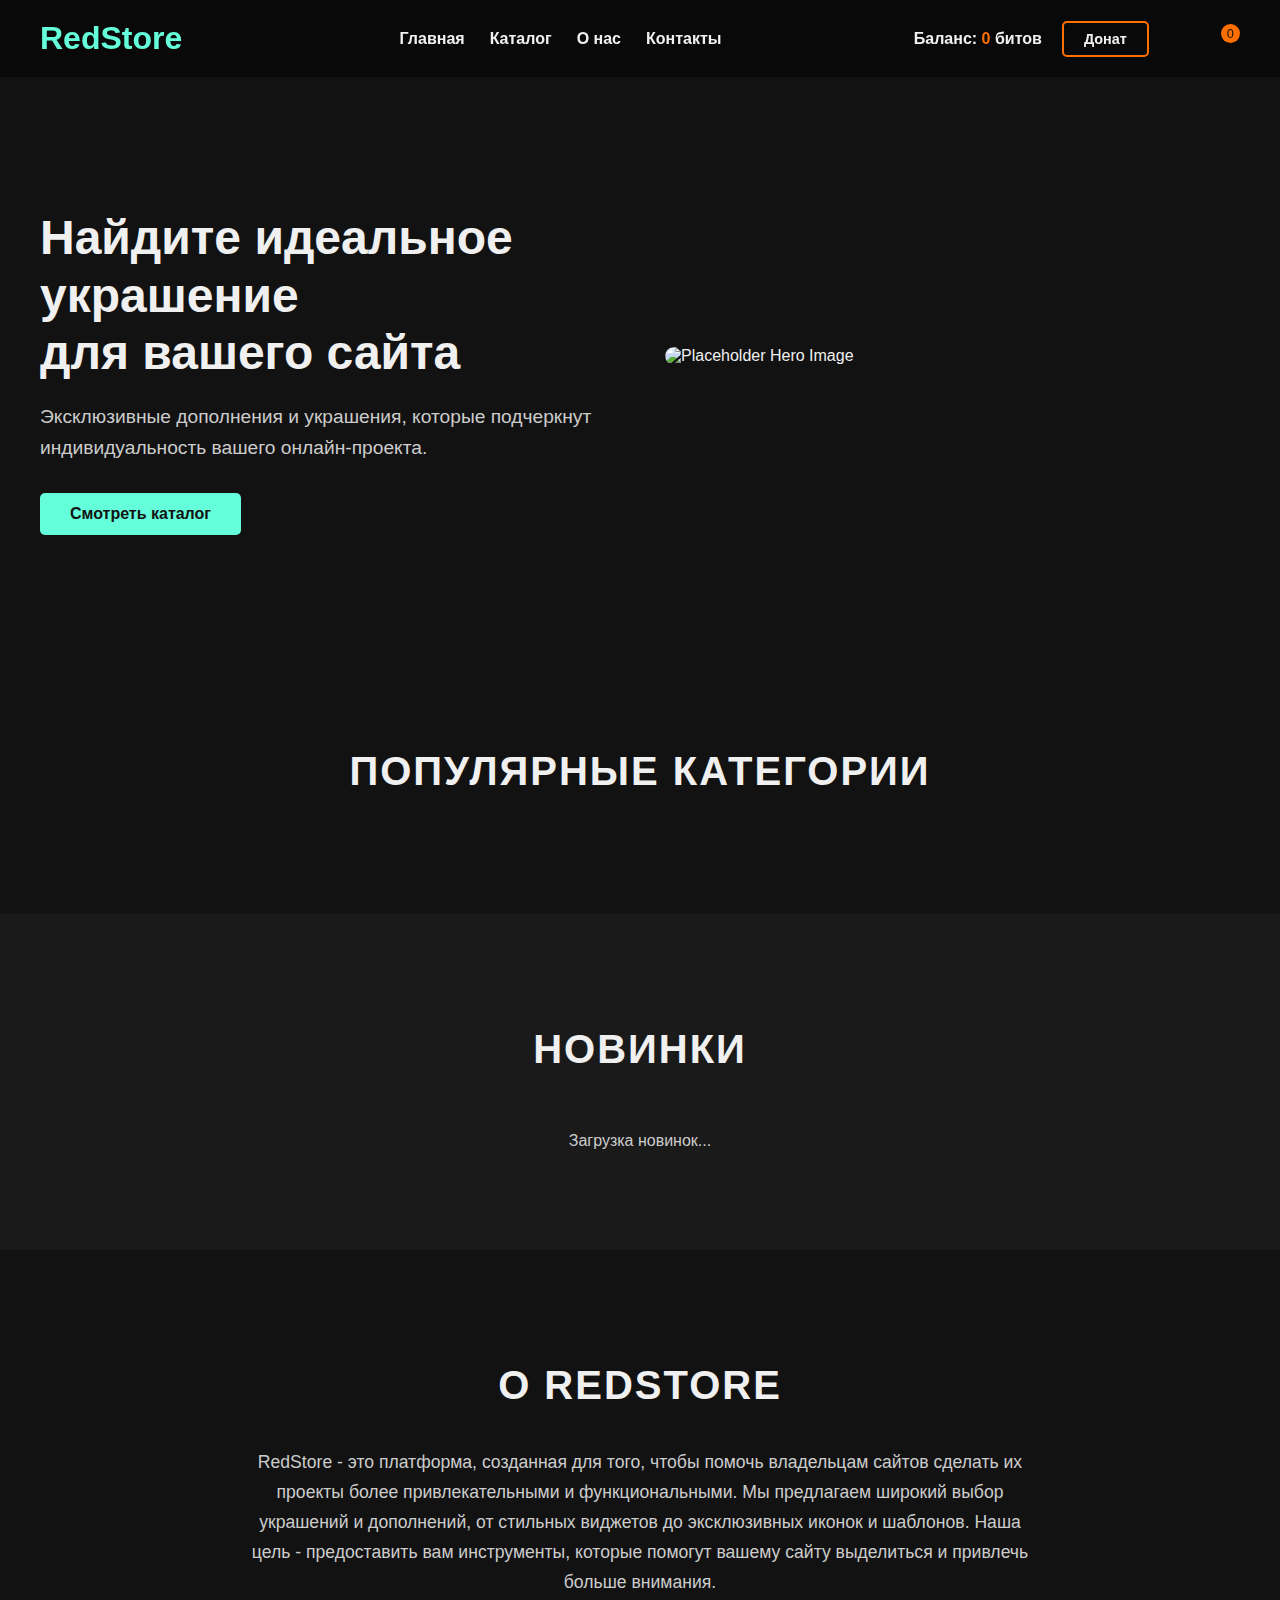
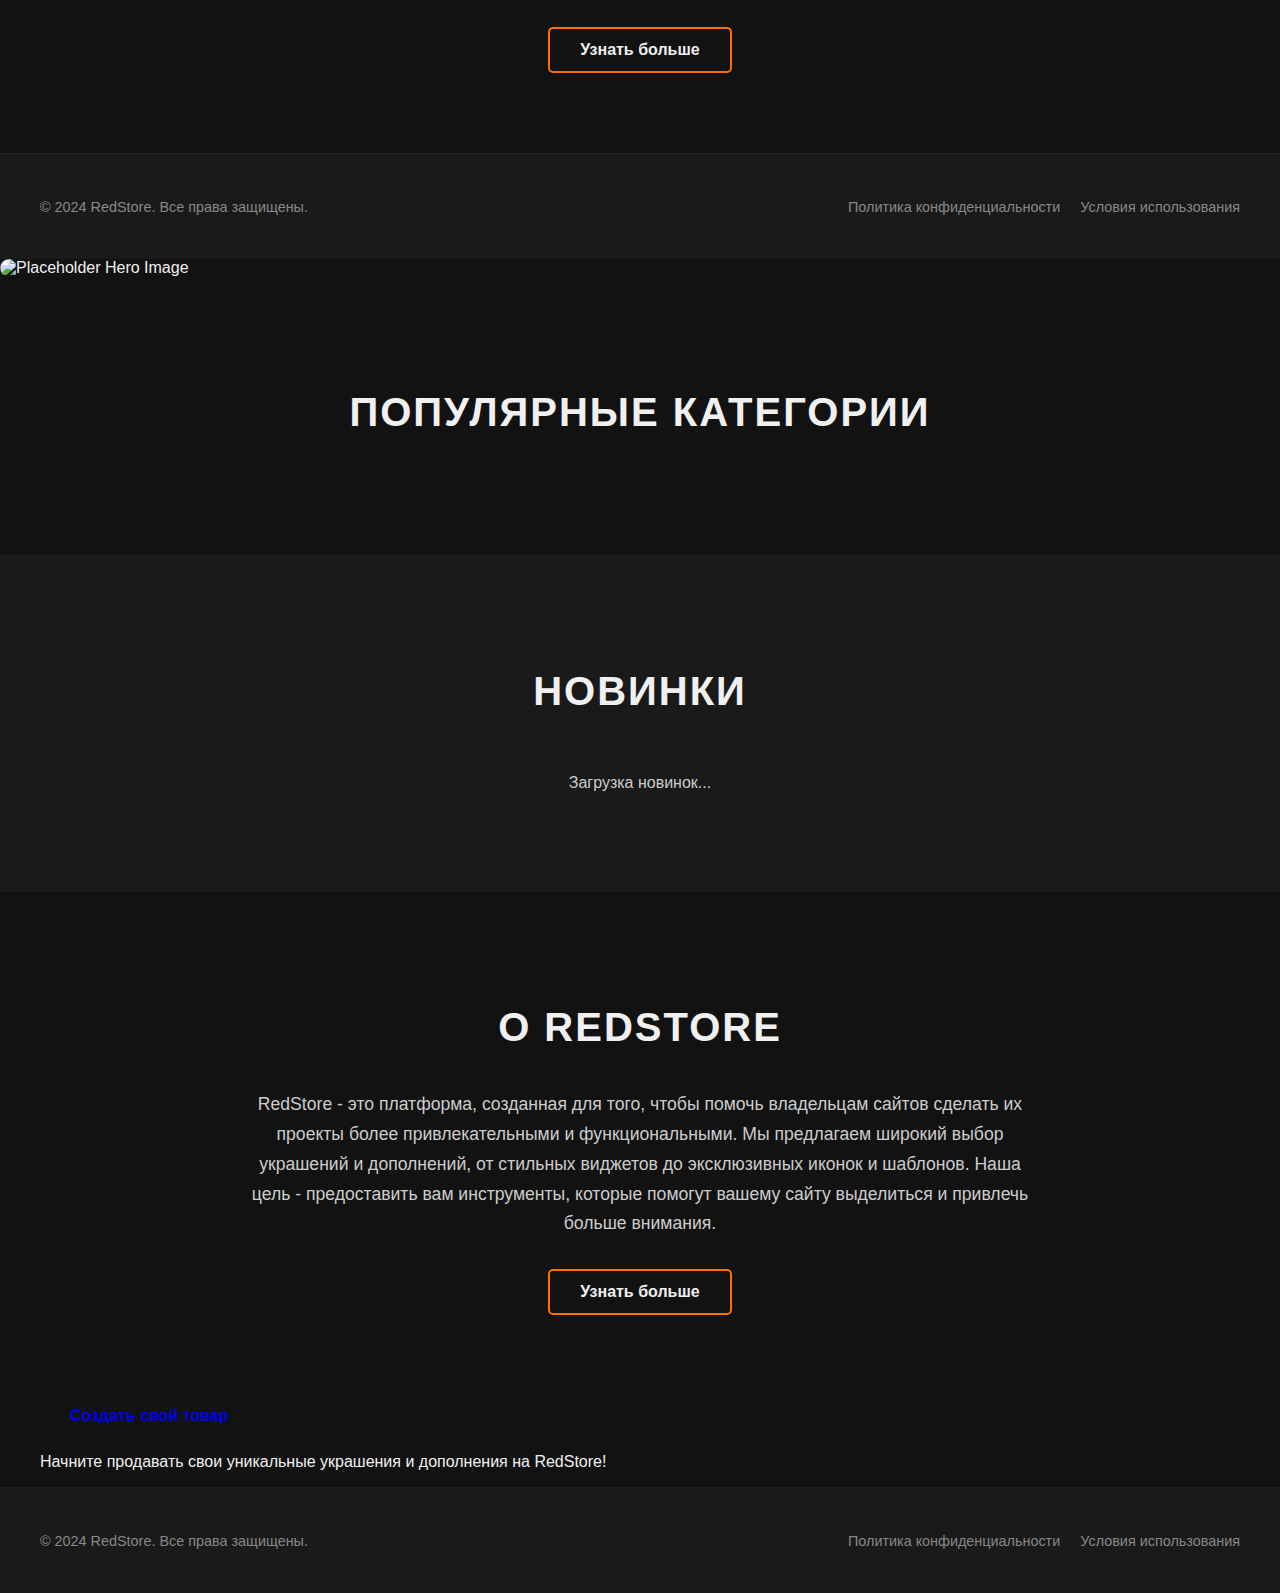
==== commit 00265da3: "Update index.html" ====
--- a/frontend/public/index.html
+++ b/frontend/public/index.html
@@ -1,10 +1,6 @@
 <!DOCTYPE html>
 <html lang="ru">
 <head>
-    <meta charset="UTF-8">
-    <meta name="viewport" content="width=device-width, initial-scale=1.0">
-    <title>RedStore - Украшения и дополнения для вашего сайта</title>
-    <head>
     <meta charset="UTF-8">
     <meta name="viewport" content="width=device-width, initial-scale=1.0">
     <title>RedStore - Украшения и дополнения для вашего сайта</title>
@@ -135,6 +131,16 @@
         </section>
     </main>
 
+        </section>
+    </main>
+
+    <section class="create-product-cta"> <!-- Секция для кнопки Create Product CTA (Call To Action) -->
+        <div class="container create-product-cta__container">
+            <a href="/create-product.html" class="button button--accent">Создать свой товар</a>
+            <p class="create-product-cta__description">Начните продавать свои уникальные украшения и дополнения на RedStore!</p>
+        </div>
+    </section>
+
     <footer class="footer">
         <div class="container footer__container">
             <p class="footer__copyright">© 2024 RedStore. Все права защищены.</p>
@@ -150,3 +156,7 @@
     <script src="assets/js/main.js"></script>
 </body>
 </html>
+
+    <script src="assets/js/main.js"></script>
+</body>
+</html>
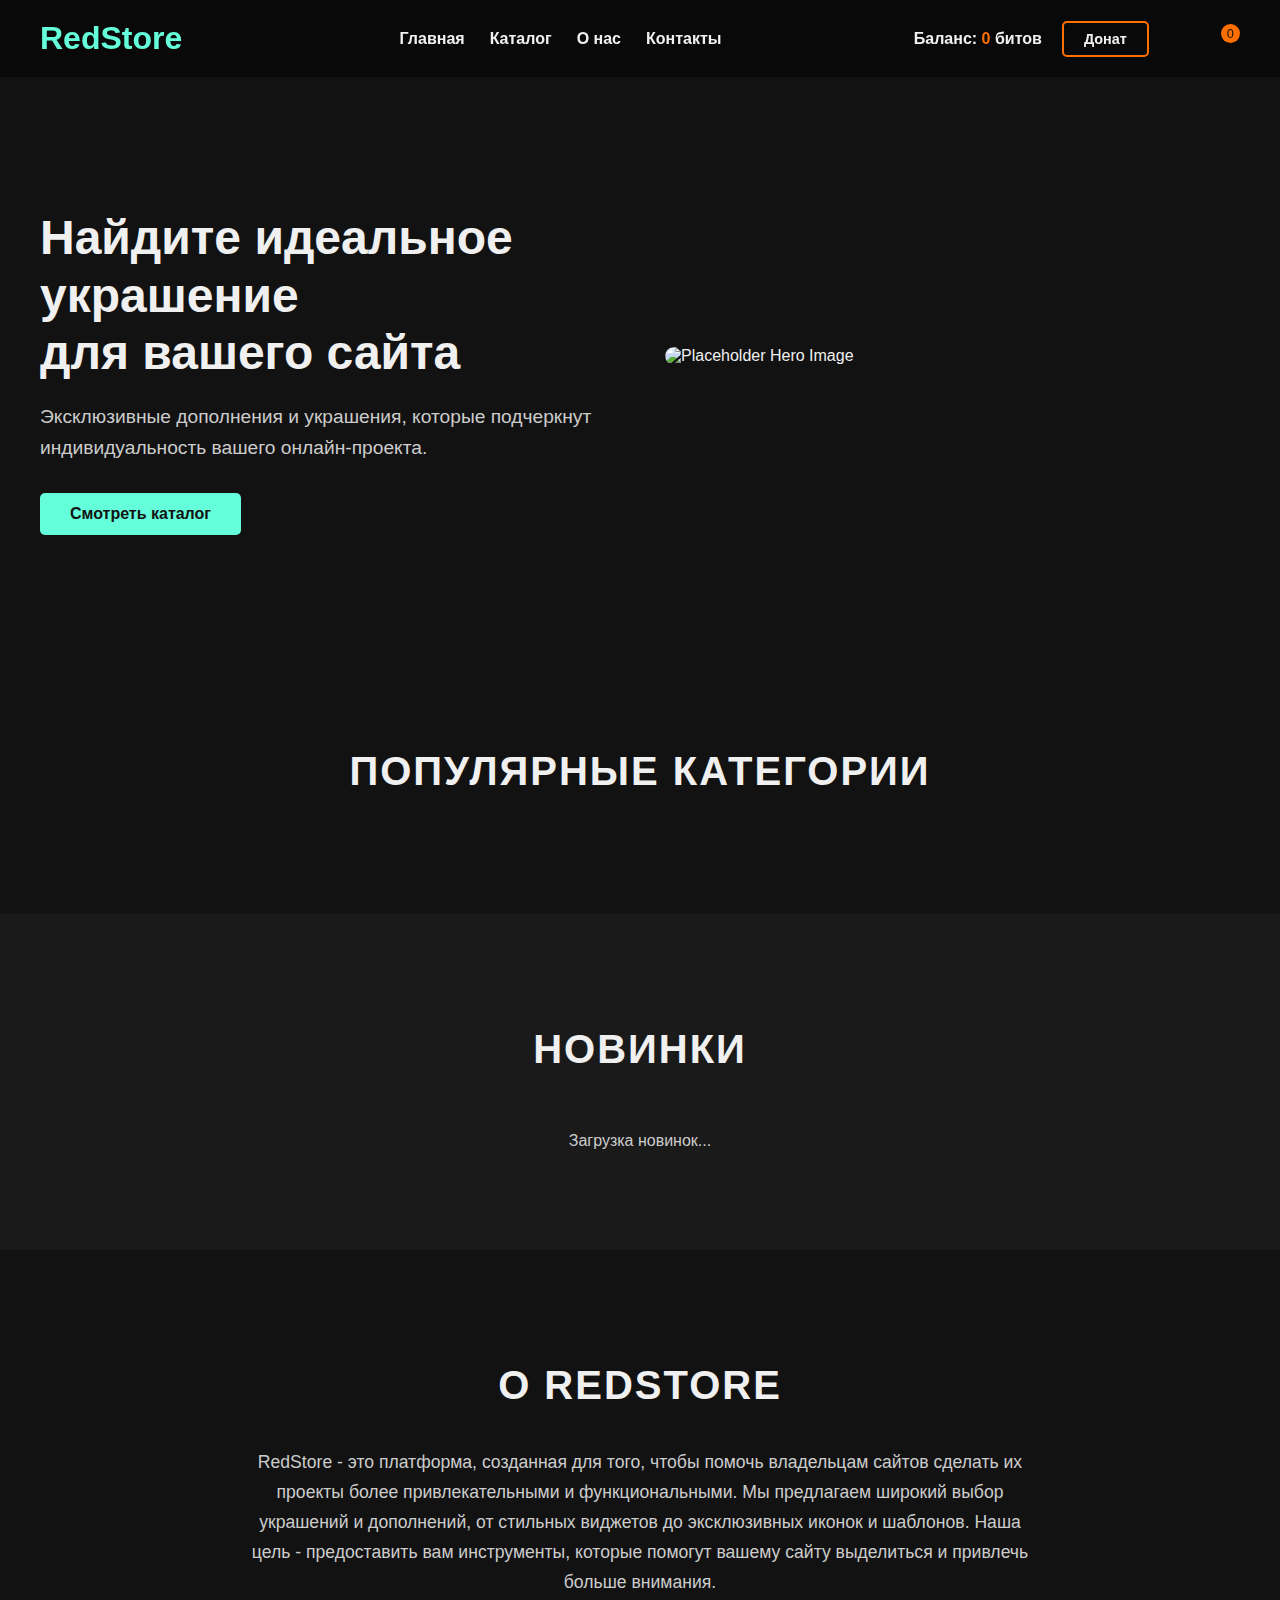
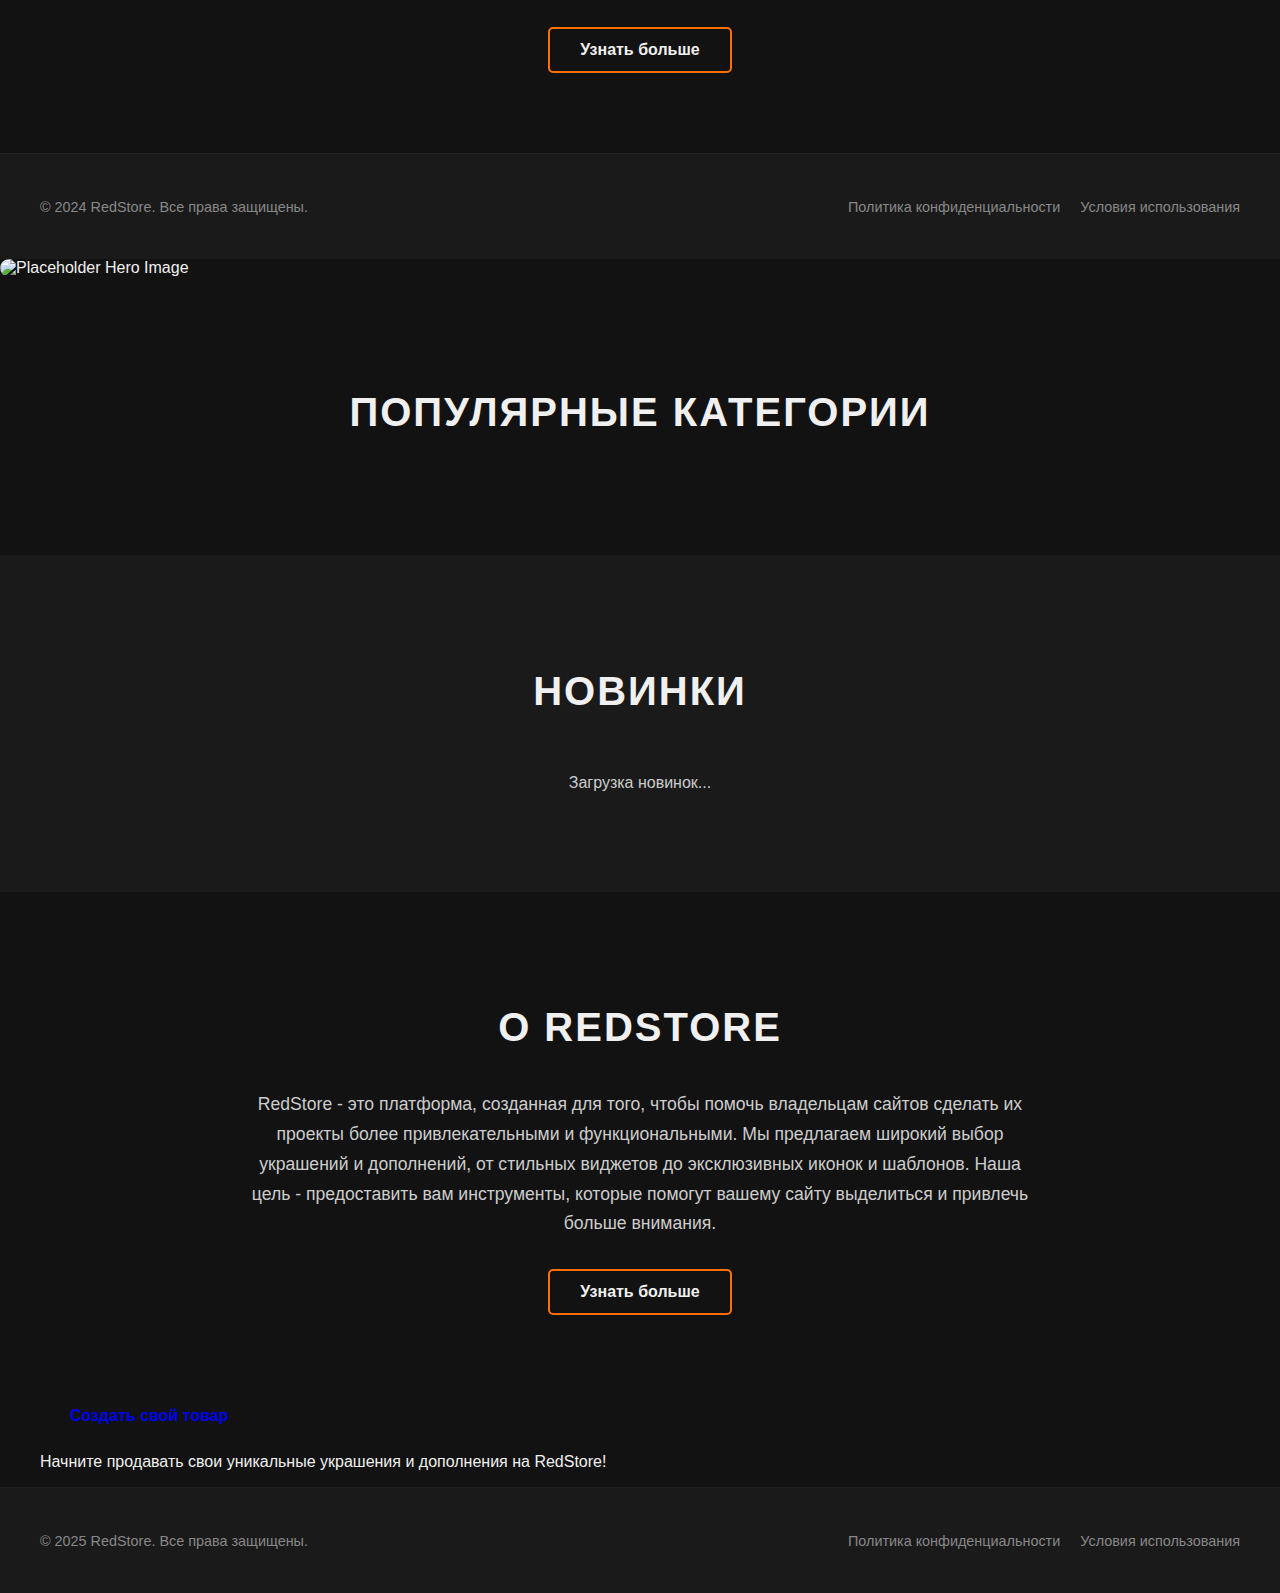
==== commit 87bba6ff: "Update index.html" ====
--- a/frontend/public/index.html
+++ b/frontend/public/index.html
@@ -143,7 +143,7 @@
 
     <footer class="footer">
         <div class="container footer__container">
-            <p class="footer__copyright">© 2024 RedStore. Все права защищены.</p>
+            <p class="footer__copyright">© 2025 RedStore. Все права защищены.</p>
             <nav class="footer__nav">
                 <ul class="footer__nav-list">
                     <li class="footer__nav-item"><a href="#" class="footer__nav-link">Политика конфиденциальности</a></li>
@@ -156,7 +156,3 @@
     <script src="assets/js/main.js"></script>
 </body>
 </html>
-
-    <script src="assets/js/main.js"></script>
-</body>
-</html>
